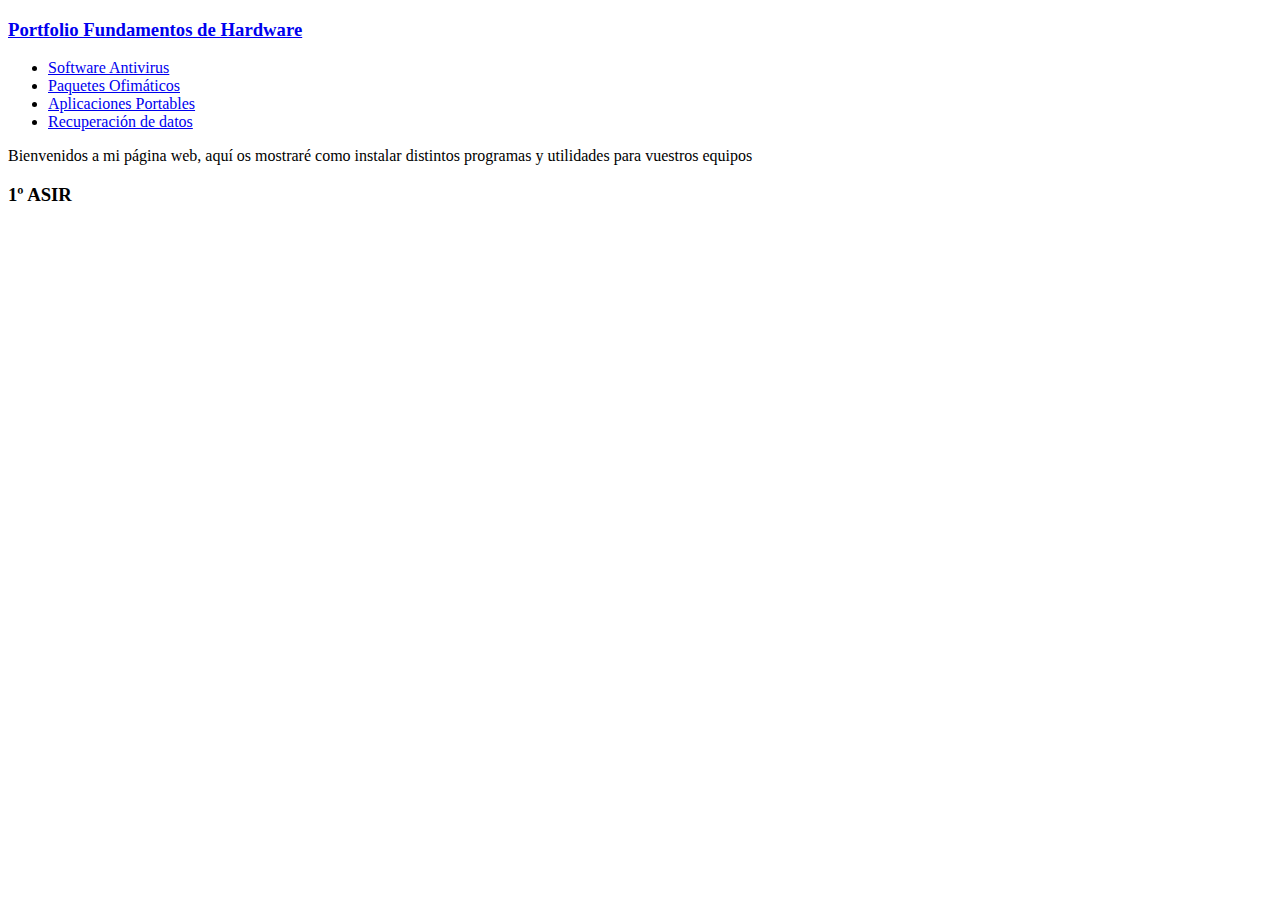
==== index.html @ ced7d294 "Add files via upload" ====
<!DOCTYPE html>
<html lang="es">
<head>
<link rel="stylesheet" href= "styles/estilo.css">
<title>Fundamentos de Hardware</title>
<meta charset="utf-8">
<meta name="viewport" content="width=device-width, initial-scale=1">
<script src="https://ajax.googleapis.com/ajax/libs/jquery/3.5.1/jquery.min.js"></script>
<script>
$(document).ready(function(){
  $("article").hide()
  $("#menuantivirus").click(function(){
    $("article").hide()
    $("p").hide()
    $("#antivirus").show();
  });
  $("#menuofimati").click(function(){
    $("article").hide()
    $("p").hide()
    $("#ofi").show();
  });
  $("#menuportable").click(function(){
    $("article").hide()
    $("p").hide()
    $("#portable").show();
  });
  $("#menurecu").click(function(){
    $("article").hide()
    $("p").hide()
    $("#recu").show();
  });
    $("#avast").click(function(){
    	$("article").hide()
    	$("p").hide()
   	 $("#antivirus").hide()
   	 $("#avast").show();
});
})
</script>
</head>
<body>

<!--h2>Ejemplo de actividad final</h2-->
<!--p> En este ejemplo, hemos creado una cabecera,
 dos columnas o cajas y un pie de página.</p>
<!--p>Debes probar a hacer cambios y observar 
los resultados antes de intentar crear tu propia página</p-->

<header>
  <h3 id="menuppal"><a href="index.html">Portfolio Fundamentos de Hardware</a></h3>
</header>

<section class="texto">
  <nav>
    <ul>
      <li id="menuantivirus"><a href="#antivirus">Software Antivirus</a></li>
      <li id="menuofimati"><a href="#ofi">Paquetes Ofimáticos</a></li>
      <li id="menuportable"><a href="#portable">Aplicaciones Portables</a></li>
      <li id="menurecu"><a href="#recu">Recuperación de datos</a></li>
    </ul>
  </nav>
  <article id="antivirus">
    <iframe   border:none src="pages/antivirus.html"></iframe>
    </article>
  <article id="ofi">
    <iframe   style="width:100%; border:none"src="pages/ofimatica.html"></iframe>
  </article>
  <article id="portable">
    <iframe style="width:100%; border:none"src="pages/portable.html"></iframe>
  </article>
  <article id="recu">
    <iframe style="width:100%; border:none"src="pages/recu.html"></iframe>
  </article>
  <p class="intro">Bienvenidos a mi página web, aquí os 
  mostraré como instalar distintos programas y utilidades
	para vuestros equipos</p> 
	<p></p>
</section>

<footer>
  <h3>1º ASIR</h3>
</footer>

</body>
</html>
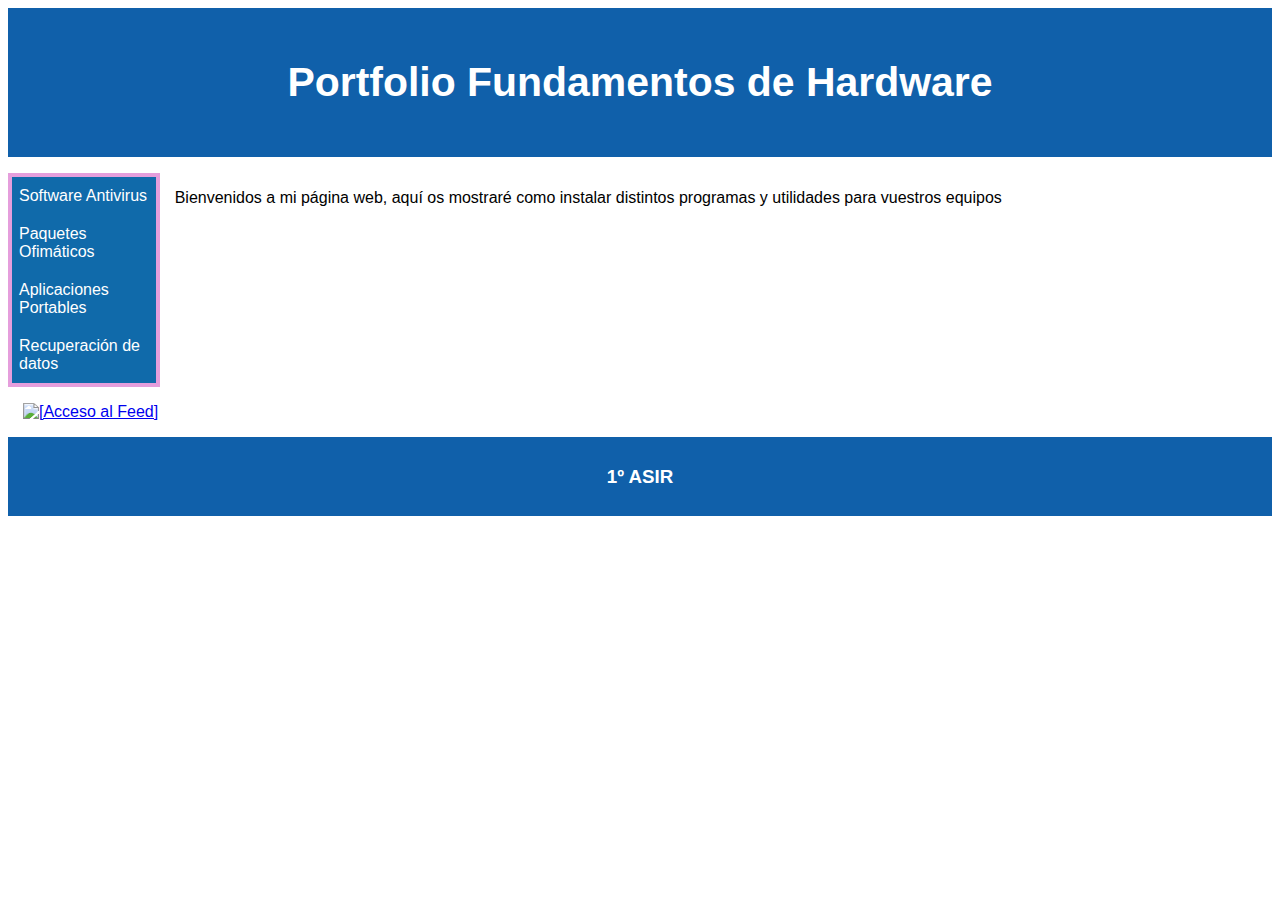
==== commit 38ff3c5a: "Add files via upload" ====
--- a/index.html
+++ b/index.html
@@ -1,7 +1,9 @@
 <!DOCTYPE html>
 <html lang="es">
 <head>
-<link rel="stylesheet" href= "styles/estilo.css">
+<link rel="stylesheet" href= "styles/estilo.css">
+<link href="rss.xml" rel="alternate"
+type="application/rss.xml" title="RSS 2.0">
 <title>Fundamentos de Hardware</title>
 <meta charset="utf-8">
 <meta name="viewport" content="width=device-width, initial-scale=1">
@@ -50,7 +52,7 @@
   <h3 id="menuppal"><a href="index.html">Portfolio Fundamentos de Hardware</a></h3>
 </header>
 
-<section class="texto">
+<section>
   <nav>
     <ul>
       <li id="menuantivirus"><a href="#antivirus">Software Antivirus</a></li>
@@ -76,7 +78,8 @@
 	para vuestros equipos</p> 
 	<p></p>
 </section>
-
+<p><a href="rss.xml"><img src="rss.png" style="max-height: 20px"
+alt="[Acceso al Feed]" title="Acceso al feed" /></a></p>
 <footer>
   <h3>1º ASIR</h3>
 </footer>
--- a/styles/estilo.css
+++ b/styles/estilo.css
@@ -0,0 +1,256 @@
+* {
+  box-sizing: border-box;
+}
+body {
+  font-family: Arial, Helvetica, sans-serif;
+}
+/* Style the header */
+header {
+  background-color: #1060aa;
+  padding: 10px;
+  text-align: center;
+  font-size: 35px;
+  color: white;
+}
+header h3 a{
+	text-decoration: none;
+	color: white
+}
+nav {
+  float: left;
+  width: 12%;
+  background: #e59edc;
+}
+
+
+/* Style the list inside the menu */
+ul {
+  list-style-type: none;
+  margin: 4px;
+  padding: 0;
+  overflow: hidden;
+  background-color: #106aaa;
+}
+
+li {
+  float: left;
+}
+li a {
+  display: block;
+  color: white;;
+  padding: 10px 7px;
+  text-decoration: none;
+}
+
+
+
+li a:hover {
+  background-color: #d1ede7;
+  color: black;
+}
+
+article {
+  float: right;
+  padding: 27px;
+  width: 88%;
+  background-color: #ffb6c1;
+  max-height: 725px;
+ }
+
+/* Clear floats after the columns */
+section:after {
+  content: "";
+  display: table;
+  clear: both;
+}
+section.texto{
+  height: 679px;
+}
+p {
+	padding-left: 15px;
+}
+/* Style the footer */
+footer {
+  background-color: #777;
+  padding: 10px;
+  text-align: center;
+  color: white;
+  background-color: #1060aa;
+}
+iframe {
+  background-color: #ffffff;
+  width: 100%;
+  border: 0px solid  #e59edc;
+  padding: 0px ;
+  margin: 0px;
+  height: 620px;
+}
+.containerav {
+  position: relative;
+  width: 50%;
+  
+}
+
+.image {
+  opacity: 1;
+  display: block;
+  width: 15%;
+  height: auto;
+  transition: .5s ease;
+  backface-visibility: hidden;
+  }
+
+
+.middleav {
+  transition: .5s ease;
+  opacity: 0;
+  position: relative;
+  top: 60%;
+  left: 5%;
+  transform: translate(-50%, -50%);
+  -ms-transform: translate(-50%, -50%);
+  height: auto;
+  width: 9%;
+}
+.middlecl {
+  transition: .5s ease;
+  opacity: 0;
+  position: relative;
+  top: 100%;
+  left: 7%;
+  transform: translate(-50%, -50%);
+  -ms-transform: translate(-50%, -50%);
+  width: 11%;
+}
+.middleopen {
+      transition: .5s ease;
+    opacity: 0;
+    position: relative;
+    left: 10%;
+    transform: translate(-50%, -50%);
+    -ms-transform: translate(-50%, -50%);
+    height: auto;
+    width: 13%;
+}
+.middlelibre {
+  transition: .5s ease;
+    opacity: 0;
+    position: relative;
+    left: 10%;
+    transform: translate(-50%, -50%);
+    -ms-transform: translate(-50%, -50%);
+    width: 12%;
+}.middleop {
+    transition: .5s ease;
+    opacity: 0;
+    position: relative;
+    left: 10%;
+    transform: translate(-50%, -50%);
+    -ms-transform: translate(-50%, -50%);
+    height: auto;
+    width: 16%;
+}
+.middlebl {
+  transition: .5s ease;
+    opacity: 0;
+    position: relative;
+    left: 10%;
+    transform: translate(-50%, -50%);
+    -ms-transform: translate(-50%, -50%);
+    width: 11%;
+}
+.middlerecuva {
+    transition: .5s ease;
+    opacity: 0;
+    position: relative;
+    left: 10%;
+    transform: translate(-50%, -50%);
+    -ms-transform: translate(-50%, -50%);
+    height: auto;
+    width: 10%;
+}
+.middletest {
+    transition: .5s ease;
+    opacity: 0;
+    position: relative;
+    left: 10%;
+    transform: translate(-50%, -50%);
+    -ms-transform: translate(-50%, -50%);
+    width: 11%;
+}
+.container:hover .image {
+  opacity: 0.3;
+}
+
+.container:hover .middleav {
+  opacity: 1;
+}
+.container:hover .middlecl {
+  opacity: 1;
+}
+.container:hover .middleopen {
+  opacity: 1;
+}
+.container:hover .middlelibre {
+  opacity: 1;
+}.container:hover .middleop {
+  opacity: 1;
+}
+.container:hover .middlebl {
+  opacity: 1;
+}.container:hover .middlerecuva {
+  opacity: 1;
+}
+.container:hover .middletest {
+  opacity: 1;
+}
+.text {
+  background-color: #4CAF50;
+  color: white;
+  font-size: 16px;
+  padding: 16px 32px;
+}
+section.div{
+height: 220px;
+width: 220px;
+}
+p.intro{
+width: 88%;
+float: left
+}
+/* Responsive layout - makes the two columns/boxes stack on top of each other instead of next to each other, on small screens */
+/*@media (max-width: 600px) {
+  section{
+    max-width: 100%;
+    height: 70%;
+    height: auto;
+  }
+  ul{
+    width: 384px;
+    height: auto;
+    position: absolute;
+  }
+  li{
+    width: 50%;
+
+  }
+  p{
+    position: absolute;
+    top: 26%;
+  }
+  footer{
+    position: absolute;
+    bottom: 0%;
+    width: 384px;
+  }
+  header{
+    font-size: 10px;
+}
+article{
+  width: 100%;
+  left: 0%;
+}
+iframe{
+
+}
+}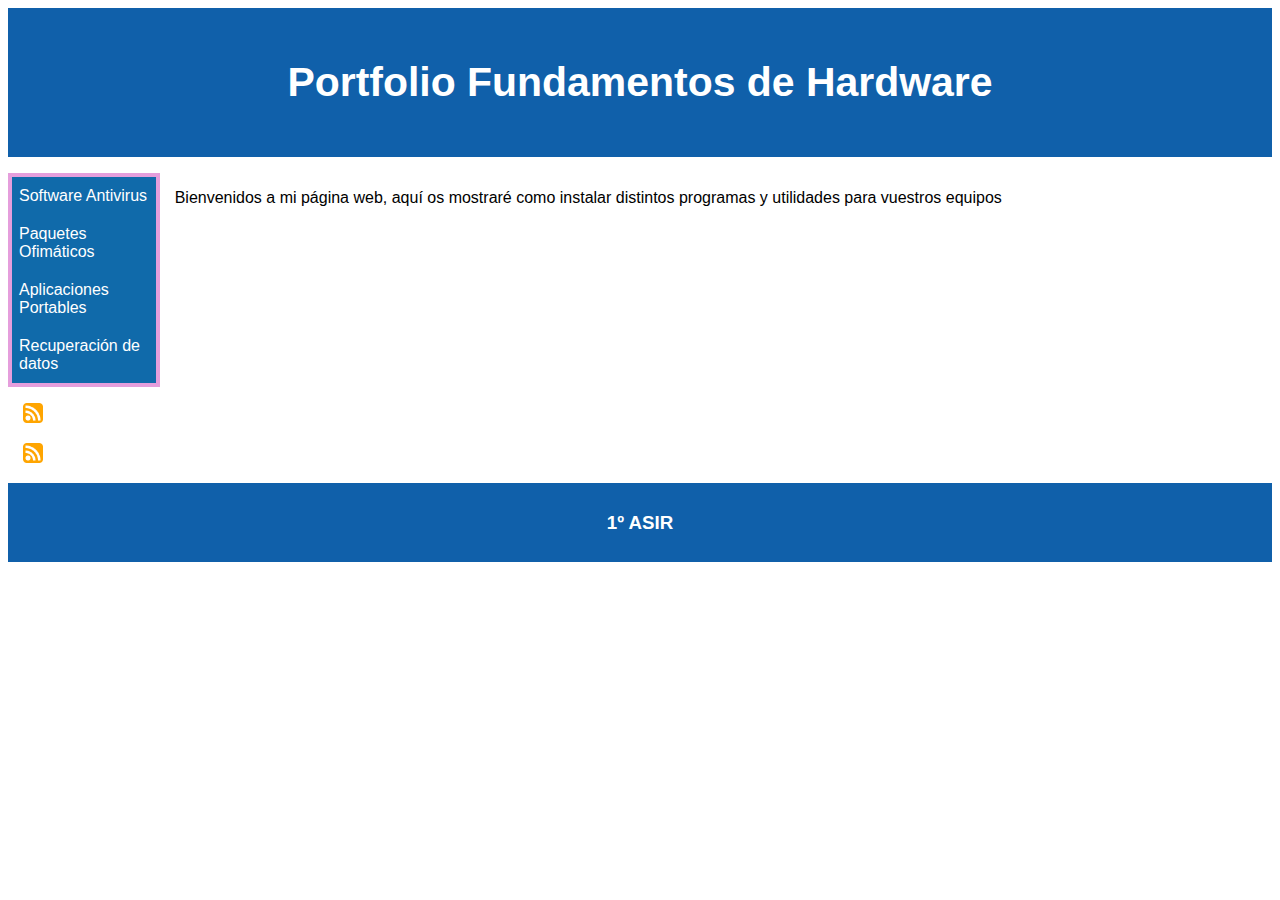
==== commit 7d4db687: "Update index.html" ====
--- a/index.html
+++ b/index.html
@@ -1,8 +1,8 @@
 <!DOCTYPE html>
 <html lang="es">
 <head>
-<link rel="stylesheet" href= "styles/estilo.css">
-<link href="rss.xml" rel="alternate"
+<link rel="stylesheet" href= "styles/estilo.css">
+<link href="rss.xml" rel="alternate"
 type="application/rss.xml" title="RSS 2.0">
 <title>Fundamentos de Hardware</title>
 <meta charset="utf-8">
@@ -78,11 +78,13 @@
 	para vuestros equipos</p> 
 	<p></p>
 </section>
-<p><a href="rss.xml"><img src="rss.png" style="max-height: 20px"
-alt="[Acceso al Feed]" title="Acceso al feed" /></a></p>
+<p><a href="rss.xml"><img src="rss.png" style="max-height: 20px"
+alt="[Acceso al Feed]" title="Acceso al feed RSS" /></a></p>
+<p><a href="atom.xml"><img src="rss.png" style="max-height: 20px"
+alt="[Acceso al Feed]" title="Acceso al feed Atom" /></a></p>
 <footer>
   <h3>1º ASIR</h3>
 </footer>
 
 </body>
-</html>+</html>
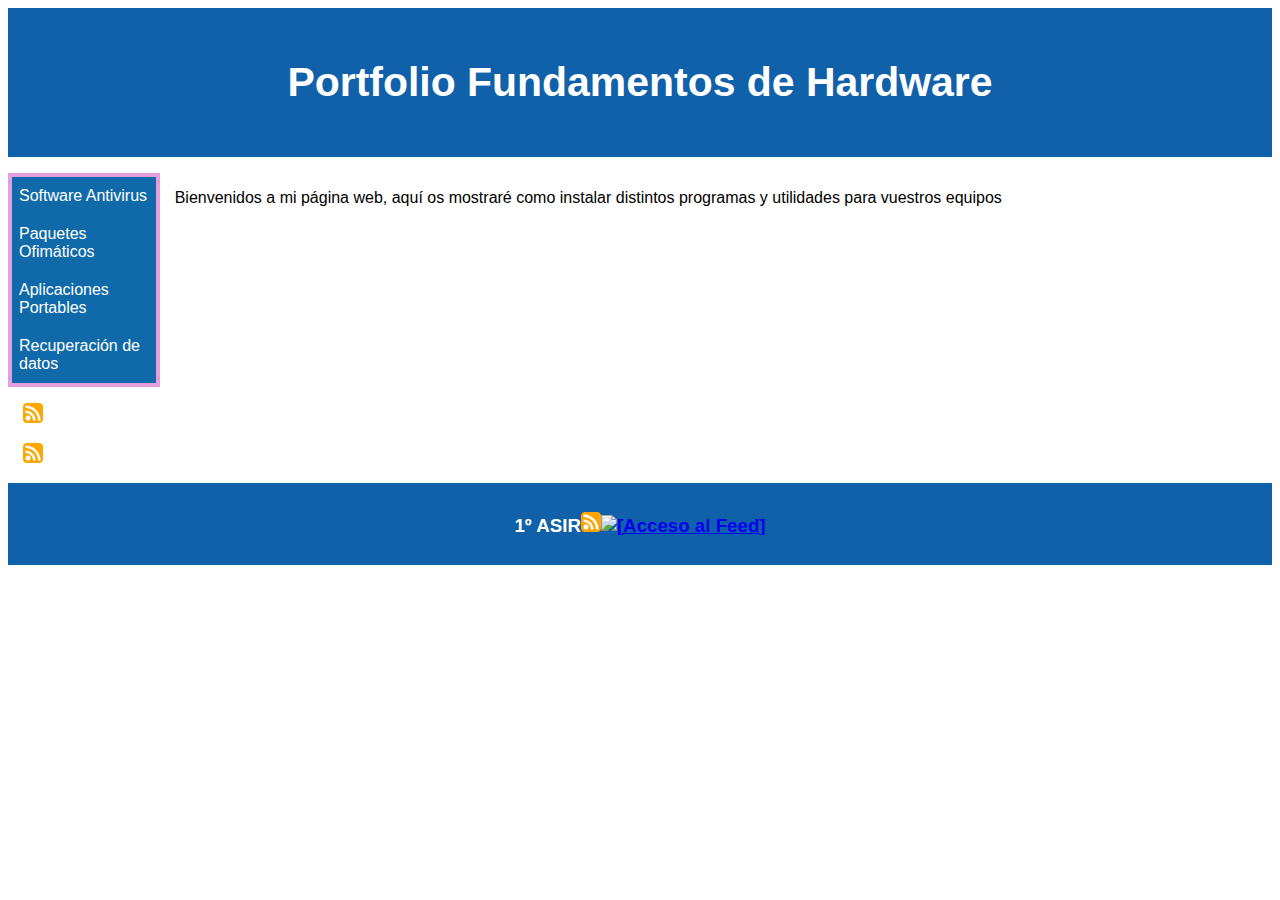
==== commit 5cb61b6a: "Update index.html" ====
--- a/index.html
+++ b/index.html
@@ -83,7 +83,9 @@
 <p><a href="atom.xml"><img src="rss.png" style="max-height: 20px"
 alt="[Acceso al Feed]" title="Acceso al feed Atom" /></a></p>
 <footer>
-  <h3>1º ASIR</h3>
+  <h3>1º ASIR<a href="rss.xml"><img src="rss.png" style="max-height: 20px" alt="[Acceso al Feed]" 
+	title="Acceso al feed RSS" /></a><a href="atom.xml"><img src="atom.png" style="max-height: 20px"
+alt="[Acceso al Feed]" title="Acceso al feed Atom" /></a></h3>
 </footer>
 
 </body>
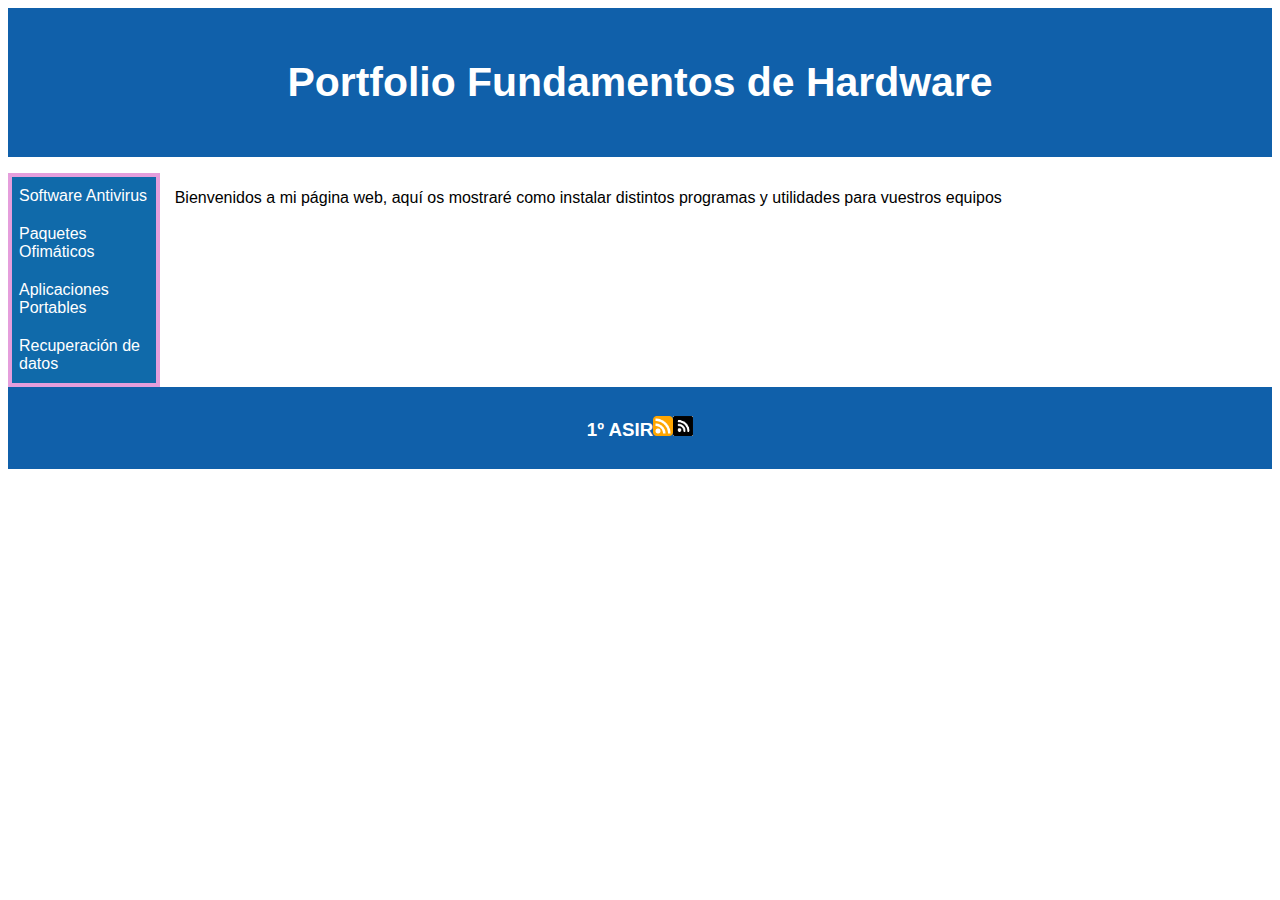
==== commit 62ebe1ca: "Update index.html" ====
--- a/index.html
+++ b/index.html
@@ -78,10 +78,7 @@
 	para vuestros equipos</p> 
 	<p></p>
 </section>
-<p><a href="rss.xml"><img src="rss.png" style="max-height: 20px"
-alt="[Acceso al Feed]" title="Acceso al feed RSS" /></a></p>
-<p><a href="atom.xml"><img src="rss.png" style="max-height: 20px"
-alt="[Acceso al Feed]" title="Acceso al feed Atom" /></a></p>
+
 <footer>
   <h3>1º ASIR<a href="rss.xml"><img src="rss.png" style="max-height: 20px" alt="[Acceso al Feed]" 
 	title="Acceso al feed RSS" /></a><a href="atom.xml"><img src="atom.png" style="max-height: 20px"
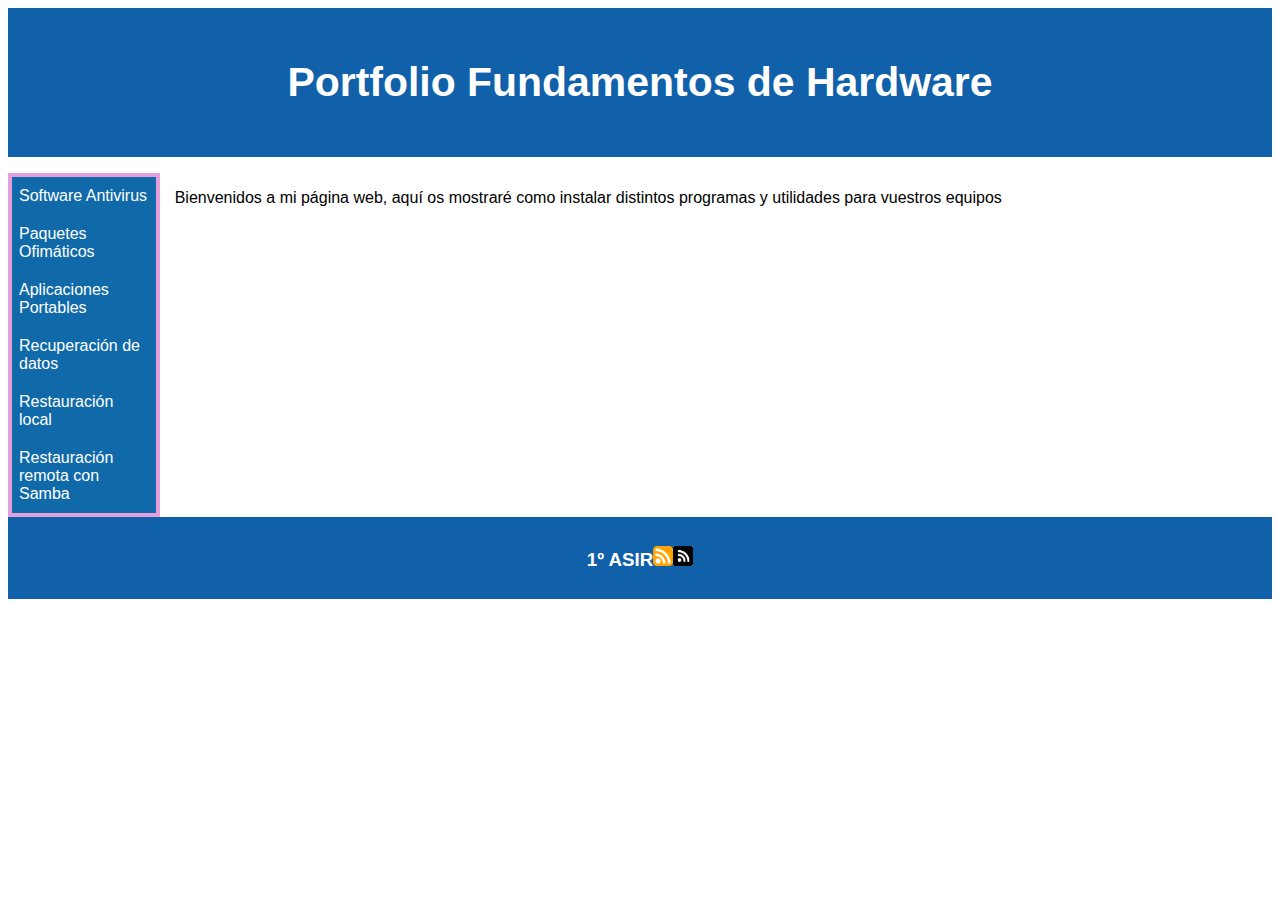
==== commit e52a240d: "Add files via upload" ====
--- a/index.html
+++ b/index.html
@@ -12,42 +12,39 @@
 $(document).ready(function(){
   $("article").hide()
   $("#menuantivirus").click(function(){
-    $("article").hide()
-    $("p").hide()
-    $("#antivirus").show();
+    $("article").hide();
+    $("p").hide();
+    $("#antivirus").show()
   });
   $("#menuofimati").click(function(){
-    $("article").hide()
-    $("p").hide()
-    $("#ofi").show();
+    $("article").hide();
+    $("p").hide();
+    $("#ofi").show()
   });
   $("#menuportable").click(function(){
-    $("article").hide()
-    $("p").hide()
-    $("#portable").show();
+    $("article").hide();
+    $("p").hide();
+    $("#portable").show()
+   });
+  $("#menurecu").click(function(){
+    $("article").hide();
+    $("p").hide();
+    $("#recu").show()
   });
-  $("#menurecu").click(function(){
-    $("article").hide()
-    $("p").hide()
-    $("#recu").show();
+  $("#menuclon").click(function(){
+    $("article").hide();
+    $("p").hide();
+    $("#clon").show()
   });
-    $("#avast").click(function(){
-    	$("article").hide()
-    	$("p").hide()
-   	 $("#antivirus").hide()
-   	 $("#avast").show();
-});
+  $("#menusamba").click(function(){
+    $("article").hide();
+    $("p").hide();
+   $("#samba").show()
+  })
 })
 </script>
 </head>
 <body>
-
-<!--h2>Ejemplo de actividad final</h2-->
-<!--p> En este ejemplo, hemos creado una cabecera,
- dos columnas o cajas y un pie de página.</p>
-<!--p>Debes probar a hacer cambios y observar 
-los resultados antes de intentar crear tu propia página</p-->
-
 <header>
   <h3 id="menuppal"><a href="index.html">Portfolio Fundamentos de Hardware</a></h3>
 </header>
@@ -59,19 +56,27 @@
       <li id="menuofimati"><a href="#ofi">Paquetes Ofimáticos</a></li>
       <li id="menuportable"><a href="#portable">Aplicaciones Portables</a></li>
       <li id="menurecu"><a href="#recu">Recuperación de datos</a></li>
+      <li id="menuclon"><a href="#clon">Restauración local</a></li>
+      <li id="menusamba"><a href="#samba">Restauración remota con Samba</a></li>
     </ul>
   </nav>
   <article id="antivirus">
     <iframe   border:none src="pages/antivirus.html"></iframe>
     </article>
   <article id="ofi">
-    <iframe   style="width:100%; border:none"src="pages/ofimatica.html"></iframe>
+    <iframe   style="width:100%; border:none" src="pages/ofimatica.html"></iframe>
   </article>
   <article id="portable">
-    <iframe style="width:100%; border:none"src="pages/portable.html"></iframe>
+    <iframe style="width:100%; border:none" src="pages/portable.html"></iframe>
   </article>
   <article id="recu">
-    <iframe style="width:100%; border:none"src="pages/recu.html"></iframe>
+    <iframe style="width:100%; border:none" src="pages/recu.html"></iframe>
+  </article>
+  <article id="clon">
+    <iframe style="width:100%; border:none" src="pages/clonezilla.html"></iframe>
+  </article>
+  <article id="samba">
+    <iframe style="width:100%; border:none" src="pages/samba.html"></iframe>
   </article>
   <p class="intro">Bienvenidos a mi página web, aquí os 
   mostraré como instalar distintos programas y utilidades
--- a/styles/estilo.css
+++ b/styles/estilo.css
@@ -37,7 +37,7 @@
 }
 li a {
   display: block;
-  color: white;;
+  color: white;
   padding: 10px 7px;
   text-decoration: none;
 }
@@ -178,6 +178,13 @@
     -ms-transform: translate(-50%, -50%);
     width: 11%;
 }
+video {
+    border-radius: 5px;
+    vertical-align: top;
+    margin-bottom: 20px;
+    height: 452px;
+    width: auto;
+}
 .container:hover .image {
   opacity: 0.3;
 }
